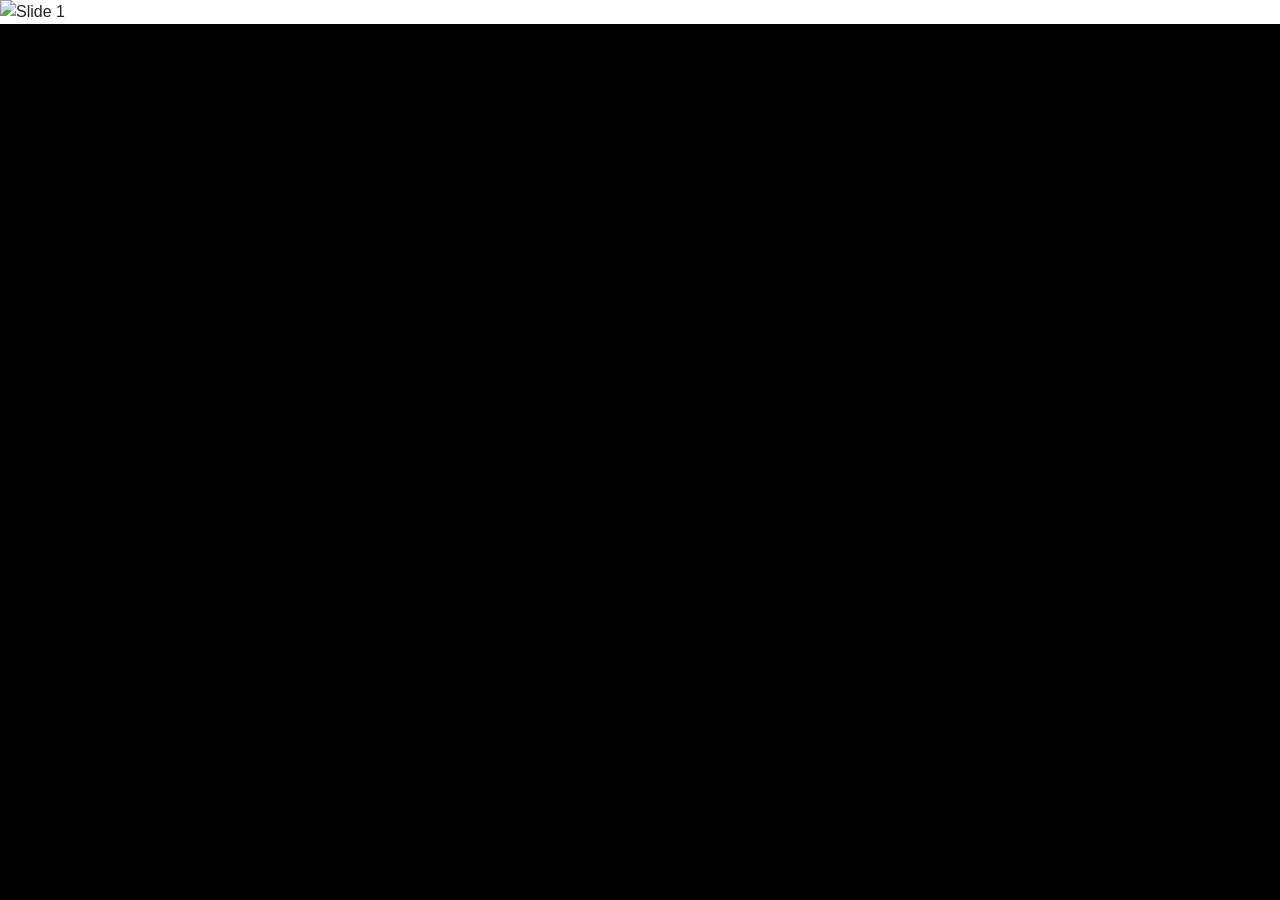
==== 1005/index.html @ 0f0898dd "webprog slider feladat megvalositva" ====
<!DOCTYPE html>
<html lang="en">
<head>
    <meta charset="UTF-8">
    <meta name="viewport" content="width=device-width, initial-scale=1.0">
    <link rel="stylesheet" href="https://cdn.jsdelivr.net/npm/bootstrap@4.0.0/dist/css/bootstrap.min.css" integrity="sha384-Gn5384xqQ1aoWXA+058RXPxPg6fy4IWvTNh0E263XmFcJlSAwiGgFAW/dAiS6JXm" crossorigin="anonymous">
    <title>Carousel</title>
    <style>
        html{
            background-color: black;
        }
    </style>
</head>
<body>
<script src="https://code.jquery.com/jquery-3.2.1.slim.min.js" integrity="sha384-KJ3o2DKtIkvYIK3UENzmM7KCkRr/rE9/Qpg6aAZGJwFDMVNA/GpGFF93hXpG5KkN" crossorigin="anonymous"></script>
<script src="https://cdn.jsdelivr.net/npm/popper.js@1.12.9/dist/umd/popper.min.js" integrity="sha384-ApNbgh9B+Y1QKtv3Rn7W3mgPxhU9K/ScQsAP7hUibX39j7fakFPskvXusvfa0b4Q" crossorigin="anonymous"></script>
<script src="https://cdn.jsdelivr.net/npm/bootstrap@4.0.0/dist/js/bootstrap.min.js" integrity="sha384-JZR6Spejh4U02d8jOt6vLEHfe/JQGiRRSQQxSfFWpi1MquVdAyjUar5+76PVCmYl" crossorigin="anonymous"></script>
<script>
    function GenerateElement(elementName="div",elementAttributes,elementInnerText="") {

    const newElement = document.createElement(elementName)

    try {
        for (let i = 0; i < elementAttributes.length; i++) {
        newElement.setAttribute(elementAttributes[i][0],elementAttributes[i][1])
        }
    } catch (e) {console.log(`No attributes were set! Error: ${e}`)}

    newElement.innerText = elementInnerText

    return newElement
    }

    const imageURLs = [
        "https://www.dogbreedslist.info/dog-wallpapers/golden-retriever-grass-side-view-standing-900x506.jpg",
        "https://www.dogbreedslist.info/dog-wallpapers/golden-retriever-butterfly-muzzle-green-900x506.jpg",
        "https://www.dogbreedslist.info/dog-wallpapers/golden-retriever-puppy-lying-muzzle-900x506.jpg"
    ]

    const body = document.querySelector("body")
    const carouselExampleIndicators = GenerateElement("div",[["id","carouselExampleIndicators"],["class","carousel slide"],["data-ride","carousel"]])

    const carouselIndicators = GenerateElement("ol",[["class","carousel-indicators"]])
    for (let i = 0; i < 3; i++) {
        if (i == 0) {
            carouselIndicators.append(GenerateElement("li", [["data-target","#carouselExampleIndicators"],["data-slide-to",`${i}`],["class","active"]]))
        } else {
            carouselIndicators.append(GenerateElement("li", [["data-target","#carouselExampleIndicators"],["data-slide-to",`${i}`]]))
        }
    }
    carouselExampleIndicators.append(carouselIndicators)

    const carouselInner = GenerateElement("div",[["class","carousel-inner"]])
    for (let i = 0; i < 3; i++) {
        if (i == 0) {
            carouselItem = GenerateElement("div", [["class","carousel-item active"]])
            carouselItem.append(GenerateElement("img",[["class","d-block w-100"],["src",`${imageURLs[i]}`],["alt",`Slide ${i+1}`]]))
        } else {
            carouselItem = GenerateElement("div", [["class","carousel-item"]])
            carouselItem.append(GenerateElement("img",[["class","d-block w-100"],["src",`${imageURLs[i]}`],["alt",`Slide ${i+1}`]]))
        }
        carouselInner.append(carouselItem)
    }
    carouselExampleIndicators.append(carouselInner)

    const carouselControlPrev = GenerateElement("a",[["class","carousel-control-prev"],["href","#carouselExampleIndicators"],["role","button"],["data-slide","prev"]])
    carouselControlPrev.append(GenerateElement("span",[["class","carousel-control-prev-icon"],["aria-hidden","true"]]))
    carouselControlPrev.append(GenerateElement("span",[["class","sr-only"]],"Previous"))
    carouselExampleIndicators.append(carouselControlPrev)

    const carouselControlNext = GenerateElement("a",[["class","carousel-control-next"],["href","#carouselExampleIndicators"],["role","button"],["data-slide","next"]])
    carouselControlNext.append(GenerateElement("span",[["class","carousel-control-next-icon"],["aria-hidden","true"]]))
    carouselControlNext.append(GenerateElement("span",[["class","sr-only"]],"Next"))
    carouselExampleIndicators.append(carouselControlNext)

    body.append(carouselExampleIndicators)

</script>
</body>
</html>
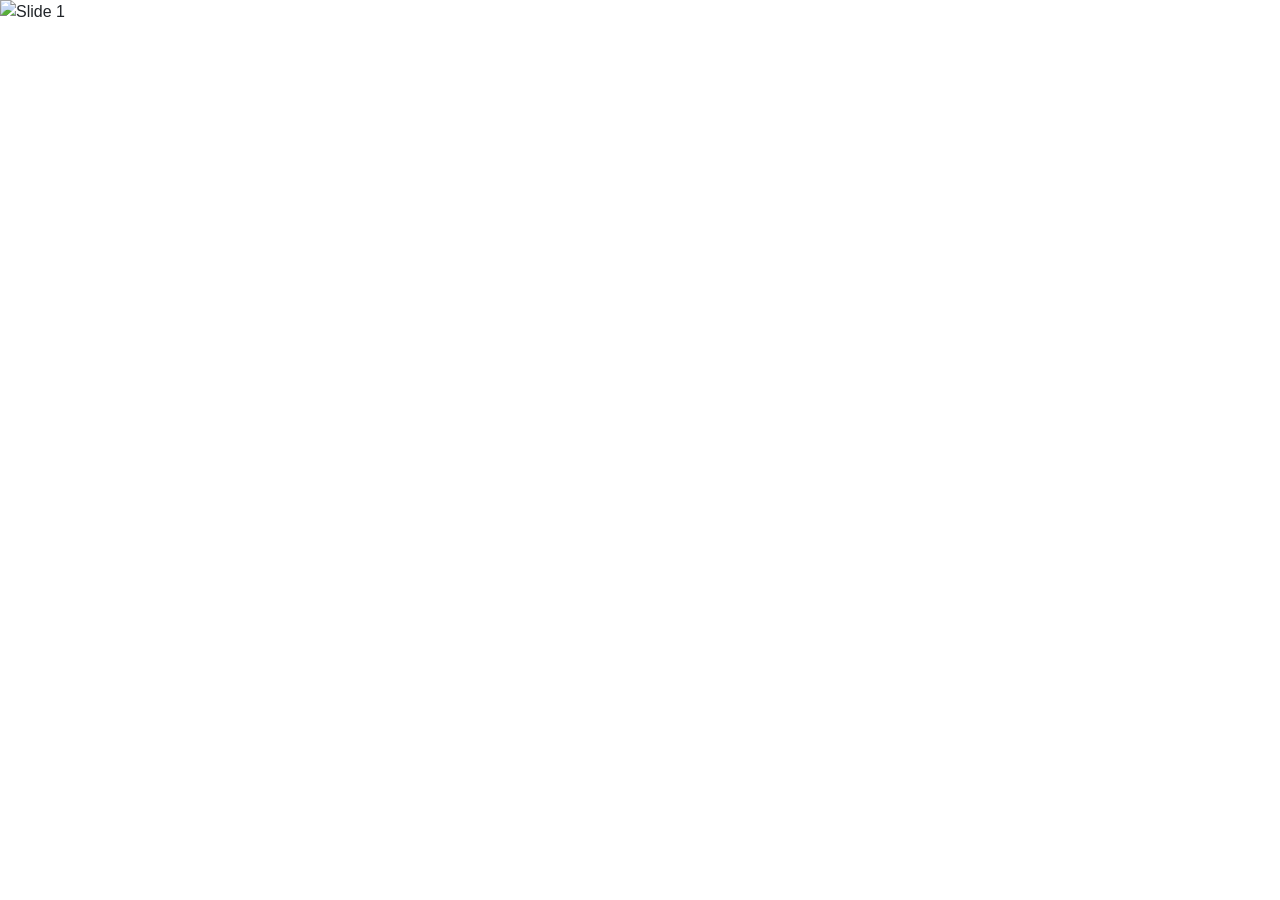
==== commit a56737ad: "1005 minden" ====
--- a/1005/index.html
+++ b/1005/index.html
@@ -1,80 +1,25 @@
 <!DOCTYPE html>
 <html lang="en">
+
 <head>
-    <meta charset="UTF-8">
-    <meta name="viewport" content="width=device-width, initial-scale=1.0">
-    <link rel="stylesheet" href="https://cdn.jsdelivr.net/npm/bootstrap@4.0.0/dist/css/bootstrap.min.css" integrity="sha384-Gn5384xqQ1aoWXA+058RXPxPg6fy4IWvTNh0E263XmFcJlSAwiGgFAW/dAiS6JXm" crossorigin="anonymous">
-    <title>Carousel</title>
-    <style>
-        html{
-            background-color: black;
-        }
-    </style>
+  <meta charset="UTF-8">
+  <meta name="viewport" content="width=device-width, initial-scale=1.0">
+  <link rel="stylesheet" href="https://cdn.jsdelivr.net/npm/bootstrap@4.0.0/dist/css/bootstrap.min.css"
+    integrity="sha384-Gn5384xqQ1aoWXA+058RXPxPg6fy4IWvTNh0E263XmFcJlSAwiGgFAW/dAiS6JXm" crossorigin="anonymous">
+  <script src="https://code.jquery.com/jquery-3.2.1.slim.min.js"
+    integrity="sha384-KJ3o2DKtIkvYIK3UENzmM7KCkRr/rE9/Qpg6aAZGJwFDMVNA/GpGFF93hXpG5KkN"
+    crossorigin="anonymous"></script>
+  <script src="https://cdn.jsdelivr.net/npm/popper.js@1.12.9/dist/umd/popper.min.js"
+    integrity="sha384-ApNbgh9B+Y1QKtv3Rn7W3mgPxhU9K/ScQsAP7hUibX39j7fakFPskvXusvfa0b4Q"
+    crossorigin="anonymous"></script>
+  <script src="https://cdn.jsdelivr.net/npm/bootstrap@4.0.0/dist/js/bootstrap.min.js"
+    integrity="sha384-JZR6Spejh4U02d8jOt6vLEHfe/JQGiRRSQQxSfFWpi1MquVdAyjUar5+76PVCmYl"
+    crossorigin="anonymous"></script>
+
+  <script src="/1005/JS/script.js" defer></script>
 </head>
+
 <body>
-<script src="https://code.jquery.com/jquery-3.2.1.slim.min.js" integrity="sha384-KJ3o2DKtIkvYIK3UENzmM7KCkRr/rE9/Qpg6aAZGJwFDMVNA/GpGFF93hXpG5KkN" crossorigin="anonymous"></script>
-<script src="https://cdn.jsdelivr.net/npm/popper.js@1.12.9/dist/umd/popper.min.js" integrity="sha384-ApNbgh9B+Y1QKtv3Rn7W3mgPxhU9K/ScQsAP7hUibX39j7fakFPskvXusvfa0b4Q" crossorigin="anonymous"></script>
-<script src="https://cdn.jsdelivr.net/npm/bootstrap@4.0.0/dist/js/bootstrap.min.js" integrity="sha384-JZR6Spejh4U02d8jOt6vLEHfe/JQGiRRSQQxSfFWpi1MquVdAyjUar5+76PVCmYl" crossorigin="anonymous"></script>
-<script>
-    function GenerateElement(elementName="div",elementAttributes,elementInnerText="") {
+</body>
 
-    const newElement = document.createElement(elementName)
-
-    try {
-        for (let i = 0; i < elementAttributes.length; i++) {
-        newElement.setAttribute(elementAttributes[i][0],elementAttributes[i][1])
-        }
-    } catch (e) {console.log(`No attributes were set! Error: ${e}`)}
-
-    newElement.innerText = elementInnerText
-
-    return newElement
-    }
-
-    const imageURLs = [
-        "https://www.dogbreedslist.info/dog-wallpapers/golden-retriever-grass-side-view-standing-900x506.jpg",
-        "https://www.dogbreedslist.info/dog-wallpapers/golden-retriever-butterfly-muzzle-green-900x506.jpg",
-        "https://www.dogbreedslist.info/dog-wallpapers/golden-retriever-puppy-lying-muzzle-900x506.jpg"
-    ]
-
-    const body = document.querySelector("body")
-    const carouselExampleIndicators = GenerateElement("div",[["id","carouselExampleIndicators"],["class","carousel slide"],["data-ride","carousel"]])
-
-    const carouselIndicators = GenerateElement("ol",[["class","carousel-indicators"]])
-    for (let i = 0; i < 3; i++) {
-        if (i == 0) {
-            carouselIndicators.append(GenerateElement("li", [["data-target","#carouselExampleIndicators"],["data-slide-to",`${i}`],["class","active"]]))
-        } else {
-            carouselIndicators.append(GenerateElement("li", [["data-target","#carouselExampleIndicators"],["data-slide-to",`${i}`]]))
-        }
-    }
-    carouselExampleIndicators.append(carouselIndicators)
-
-    const carouselInner = GenerateElement("div",[["class","carousel-inner"]])
-    for (let i = 0; i < 3; i++) {
-        if (i == 0) {
-            carouselItem = GenerateElement("div", [["class","carousel-item active"]])
-            carouselItem.append(GenerateElement("img",[["class","d-block w-100"],["src",`${imageURLs[i]}`],["alt",`Slide ${i+1}`]]))
-        } else {
-            carouselItem = GenerateElement("div", [["class","carousel-item"]])
-            carouselItem.append(GenerateElement("img",[["class","d-block w-100"],["src",`${imageURLs[i]}`],["alt",`Slide ${i+1}`]]))
-        }
-        carouselInner.append(carouselItem)
-    }
-    carouselExampleIndicators.append(carouselInner)
-
-    const carouselControlPrev = GenerateElement("a",[["class","carousel-control-prev"],["href","#carouselExampleIndicators"],["role","button"],["data-slide","prev"]])
-    carouselControlPrev.append(GenerateElement("span",[["class","carousel-control-prev-icon"],["aria-hidden","true"]]))
-    carouselControlPrev.append(GenerateElement("span",[["class","sr-only"]],"Previous"))
-    carouselExampleIndicators.append(carouselControlPrev)
-
-    const carouselControlNext = GenerateElement("a",[["class","carousel-control-next"],["href","#carouselExampleIndicators"],["role","button"],["data-slide","next"]])
-    carouselControlNext.append(GenerateElement("span",[["class","carousel-control-next-icon"],["aria-hidden","true"]]))
-    carouselControlNext.append(GenerateElement("span",[["class","sr-only"]],"Next"))
-    carouselExampleIndicators.append(carouselControlNext)
-
-    body.append(carouselExampleIndicators)
-
-</script>
-</body>
 </html>
